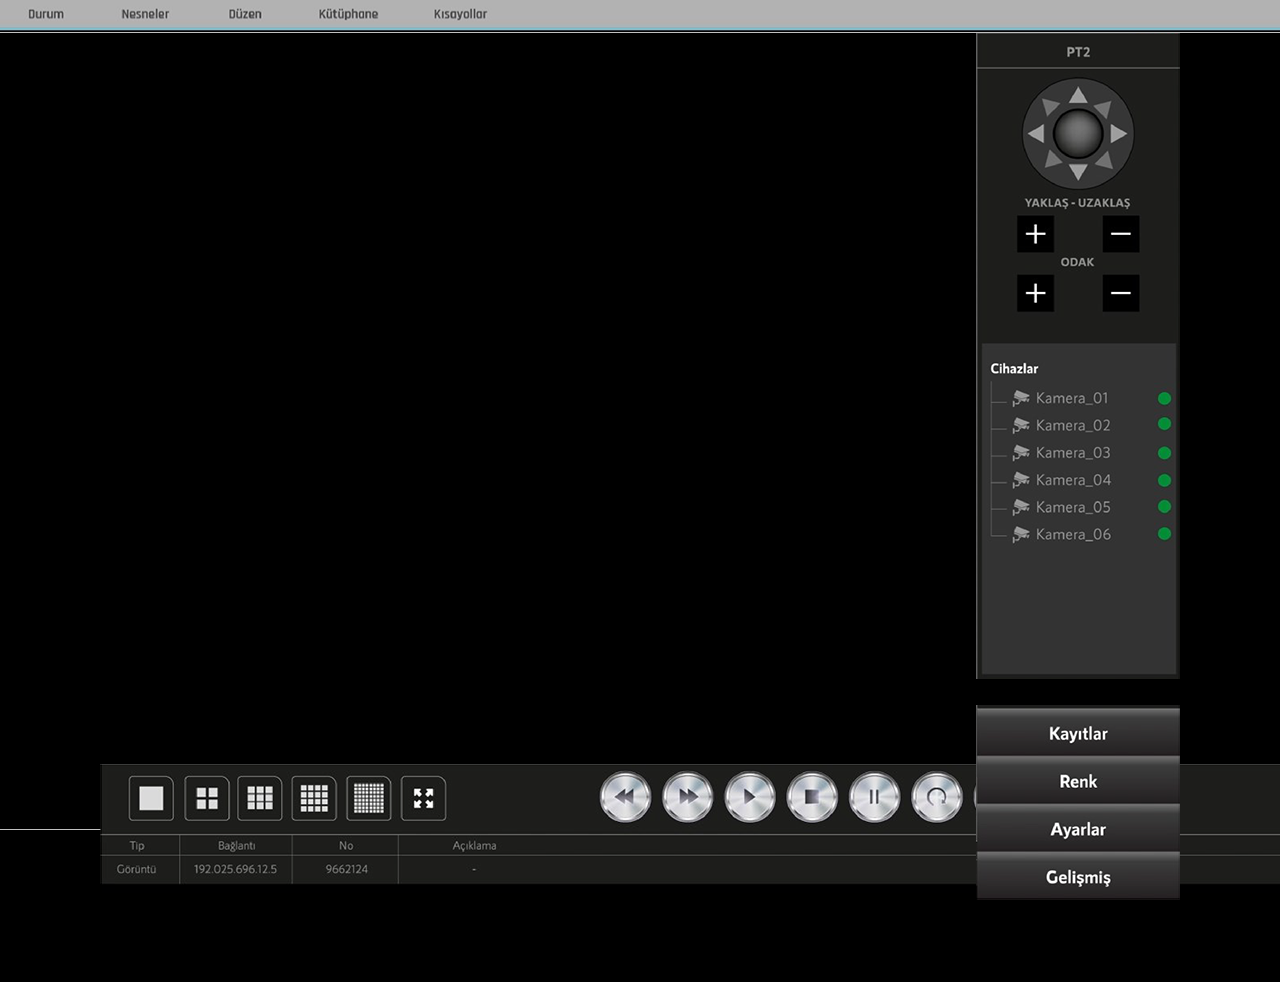
==== cams.html @ 74118bed "Add files via upload" ====
<!DOCTYPE html>
<html class="nojs html css_verticalspacer" lang="tr-TR">
    <head>
        <meta http-equiv="Content-type" content="text/html;charset=UTF-8"/>
        <meta name="generator" content="2018.1.1.386"/>
        <script type="text/javascript">
            // Update the 'nojs'/'js' class on the html node
            document.documentElement.className = document.documentElement.className.replace(/\bnojs\b/g, 'js');

            // Check that all required assets are uploaded and up-to-date
            if (typeof Muse == "undefined")
                window.Muse = {};
            window.Muse.assets = {
                "required": ["museutils.js", "museconfig.js", "jquery.watch.js", "require.js", "cams.css"],
                "outOfDate": []
            };
        </script>
        <title>cams</title>
        <!-- CSS -->
        <link rel="stylesheet" type="text/css" href="css/site_global.css"/>
        <link rel="stylesheet" type="text/css" href="css/cams.css" id="pagesheet"/>
    </head>
    <body>
        <div class="clearfix" id="page">
            <!-- group -->
            <div class="clearfix grpelem" id="pu229">
                <!-- group -->
                <div class="browser_width" id="u229-bw">
                    <div id="u229">
                    <!-- simple frame -->
                    </div>
                </div>
                <div class="clip_frame" id="u232">
                    <!-- image -->
                    <img class="block" id="u232_img" src="images/kamera-yan-ust.png" data-hidpi-src="images/kamera-yan-ust.png" alt="" width="204" height="647"/>
                </div>
                <div class="clip_frame" id="u262">
                    <!-- image -->
                    <img class="block" id="u262_img" src="images/goruntuler.gif" alt="" width="1496" height="798"/>
                </div>
                <div class="clip_frame" id="u222">
                    <!-- image -->
                    <img class="block" id="u222_img" src="images/ust-bar.png" data-hidpi-src="images/ust-bar.png" alt="" width="1700" height="32"/>
                </div>
                <div class="clip_frame" id="u252">
                    <!-- image -->
                    <img class="block" id="u252_img" src="images/kamera-alt.png" data-hidpi-src="images/kamera-alt.png" alt="" width="1496" height="136"/>
                </div>
                <div class="clip_frame" id="u242">
                    <!-- image -->
                    <img class="block" id="u242_img" src="images/kamera_yan_alt.png" data-hidpi-src="images/kamera_yan_alt.png" alt="" width="204" height="195"/>
                </div>
            </div>
            <div class="browser_width grpelem" id="u400-bw">
                <div id="u400">
                <!-- simple frame -->
                </div>
            </div>
            <div class="verticalspacer" data-offset-top="31" data-content-above-spacer="1566" data-content-below-spacer="951"></div>
        </div>
        <!-- Other scripts -->
        <script type="text/javascript">
            // Decide whether to suppress missing file error or not based on preference setting
            var suppressMissingFileError = false
        </script>
        <script type="text/javascript">
            window.Muse.assets.check = function(c) {
                if (!window.Muse.assets.checked) {
                    window.Muse.assets.checked = !0;
                    var b = {}
                      , d = function(a, b) {
                        if (window.getComputedStyle) {
                            var c = window.getComputedStyle(a, null);
                            return c && c.getPropertyValue(b) || c && c[b] || ""
                        }
                        if (document.documentElement.currentStyle)
                            return (c = a.currentStyle) && c[b] || a.style && a.style[b] || "";
                        return ""
                    }
                      , a = function(a) {
                        if (a.match(/^rgb/))
                            return a = a.replace(/\s+/g, "").match(/([\d\,]+)/gi)[0].split(","),
                            (parseInt(a[0]) << 16) + (parseInt(a[1]) << 8) + parseInt(a[2]);
                        if (a.match(/^\#/))
                            return parseInt(a.substr(1), 16);
                        return 0
                    }
                      , f = function(f) {
                        for (var g = document.getElementsByTagName("link"), j = 0; j < g.length; j++)
                            if ("text/css" == g[j].type) {
                                var l = (g[j].href || "").match(/\/?css\/([\w\-]+\.css)\?crc=(\d+)/);
                                if (!l || !l[1] || !l[2])
                                    break;
                                b[l[1]] = l[2]
                            }
                        g = document.createElement("div");
                        g.className = "version";
                        g.style.cssText = "display:none; width:1px; height:1px;";
                        document.getElementsByTagName("body")[0].appendChild(g);
                        for (j = 0; j < Muse.assets.required.length; ) {
                            var l = Muse.assets.required[j]
                              , k = l.match(/([\w\-\.]+)\.(\w+)$/)
                              , i = k && k[1] ? k[1] : null
                              , k = k && k[2] ? k[2] : null;
                            switch (k.toLowerCase()) {
                            case "css":
                                i = i.replace(/\W/gi, "_").replace(/^([^a-z])/gi, "_$1");
                                g.className += " " + i;
                                i = a(d(g, "color"));
                                k = a(d(g, "backgroundColor"));
                                i != 0 || k != 0 ? (Muse.assets.required.splice(j, 1),
                                "undefined" != typeof b[l] && (i != b[l] >>> 24 || k != (b[l] & 16777215)) && Muse.assets.outOfDate.push(l)) : j++;
                                g.className = "version";
                                break;
                            case "js":
                                j++;
                                break;
                            default:
                                throw Error("Unsupported file type: " + k);
                            }
                        }
                        c ? c().jquery != "1.8.3" && Muse.assets.outOfDate.push("jquery-1.8.3.min.js") : Muse.assets.required.push("jquery-1.8.3.min.js");
                        g.parentNode.removeChild(g);
                        if (Muse.assets.outOfDate.length || Muse.assets.required.length)
                            g = "Some files on the server may be missing or incorrect. Clear browser cache and try again. If the problem persists please contact website author.",
                            f && Muse.assets.outOfDate.length && (g += "\nOut of date: " + Muse.assets.outOfDate.join(",")),
                            f && Muse.assets.required.length && (g += "\nMissing: " + Muse.assets.required.join(",")),
                            suppressMissingFileError ? (g += "\nUse SuppressMissingFileError key in AppPrefs.xml to show missing file error pop up.",
                            console.log(g)) : alert(g)
                    };
                    location && location.search && location.search.match && location.search.match(/muse_debug/gi) ? setTimeout(function() {
                        f(!0)
                    }, 5E3) : f()
                }
            }
            ;
            var muse_init = function() {
                require.config({
                    baseUrl: ""
                });
                require(["jquery", "museutils", "whatinput", "jquery.watch"], function(c) {
                    var $ = c;
                    $(document).ready(function() {
                        try {
                            window.Muse.assets.check($);
                            /* body */
                            Muse.Utils.transformMarkupToFixBrowserProblemsPreInit();
                            /* body */
                            Muse.Utils.detectScreenResolution();
                            /* HiDPI screens */
                            Muse.Utils.prepHyperlinks(true);
                            /* body */
                            Muse.Utils.resizeHeight('.browser_width');
                            /* resize height */
                            Muse.Utils.requestAnimationFrame(function() {
                                $('body').addClass('initialized');
                            });
                            /* mark body as initialized */
                            Muse.Utils.makeButtonsVisibleAfterSettingMinWidth();
                            /* body */
                            Muse.Utils.fullPage('#page');
                            /* 100% height page */
                            Muse.Utils.showWidgetsWhenReady();
                            /* body */
                            Muse.Utils.transformMarkupToFixBrowserProblems();
                            /* body */
                        } catch (b) {
                            if (b && "function" == typeof b.notify ? b.notify() : Muse.Assert.fail("Error calling selector function: " + b),
                            false)
                                throw b;
                        }
                    })
                })
            };
        </script>
        <!-- RequireJS script -->
        <script src="scripts/require.js" type="text/javascript" async data-main="scripts/museconfig.js" onload="if (requirejs) requirejs.onError = function(requireType, requireModule) { if (requireType && requireType.toString && requireType.toString().indexOf && 0 <= requireType.toString().indexOf('#scripterror')) window.Muse.assets.check(); }" onerror="window.Muse.assets.check();"></script>
    </body>
</html>
---- css/site_global.css ----
html {
    min-height: 100%;
    min-width: 100%;
    -ms-text-size-adjust: none;
}

body,div,dl,dt,dd,ul,ol,li,nav,h1,h2,h3,h4,h5,h6,pre,code,form,fieldset,legend,input,button,textarea,p,blockquote,th,td,a {
    margin: 0px;
    padding: 0px;
    border-width: 0px;
    border-style: solid;
    border-color: transparent;
    -webkit-transform-origin: left top;
    -ms-transform-origin: left top;
    -o-transform-origin: left top;
    transform-origin: left top;
    background-repeat: no-repeat;
}

button.submit-btn {
    -moz-box-sizing: content-box;
    -webkit-box-sizing: content-box;
    box-sizing: content-box;
}

.transition {
    -webkit-transition-property: background-image,background-position,background-color,border-color,border-radius,color,font-size,font-style,font-weight,letter-spacing,line-height,text-align,box-shadow,text-shadow,opacity;
    transition-property: background-image,background-position,background-color,border-color,border-radius,color,font-size,font-style,font-weight,letter-spacing,line-height,text-align,box-shadow,text-shadow,opacity;
}

.transition * {
    -webkit-transition: inherit;
    transition: inherit;
}

table {
    border-collapse: collapse;
    border-spacing: 0px;
}

fieldset,img {
    border: 0px;
    border-style: solid;
    -webkit-transform-origin: left top;
    -ms-transform-origin: left top;
    -o-transform-origin: left top;
    transform-origin: left top;
}

address,caption,cite,code,dfn,em,strong,th,var,optgroup {
    font-style: inherit;
    font-weight: inherit;
}

del,ins {
    text-decoration: none;
}

li {
    list-style: none;
}

caption,th {
    text-align: left;
}

h1,h2,h3,h4,h5,h6 {
    font-size: 100%;
    font-weight: inherit;
}

input,button,textarea,select,optgroup,option {
    font-family: inherit;
    font-size: inherit;
    font-style: inherit;
    font-weight: inherit;
}

.form-grp input,.form-grp textarea {
    -webkit-appearance: none;
    -webkit-border-radius: 0;
}

body {
    font-family: Arial, Helvetica Neue, Helvetica, sans-serif;
    text-align: left;
    font-size: 14px;
    line-height: 17px;
    word-wrap: break-word;
    text-rendering: optimizeLegibility;
    -moz-font-feature-settings: 'liga';
    -ms-font-feature-settings: 'liga';
    -webkit-font-feature-settings: 'liga';
    font-feature-settings: 'liga';
}

a:link {
    color: #0000FF;
    text-decoration: underline;
}

a:visited {
    color: #800080;
    text-decoration: underline;
}

a:hover {
    color: #0000FF;
    text-decoration: underline;
}

a:active {
    color: #EE0000;
    text-decoration: underline;
}

a.nontext {
    color: black;
    text-decoration: none;
    font-style: normal;
    font-weight: normal;
}

.normal_text {
    color: #000000;
    direction: ltr;
    font-family: Arial, Helvetica Neue, Helvetica, sans-serif;
    font-size: 14px;
    font-style: normal;
    font-weight: normal;
    letter-spacing: 0px;
    line-height: 17px;
    text-align: left;
    text-decoration: none;
    text-indent: 0px;
    text-transform: none;
    vertical-align: 0px;
    padding: 0px;
}

.list0 li:before {
    position: absolute;
    right: 100%;
    letter-spacing: 0px;
    text-decoration: none;
    font-weight: normal;
    font-style: normal;
}

.rtl-list li:before {
    right: auto;
    left: 100%;
}

.nls-None > li:before,.nls-None .list3 > li:before,.nls-None .list6 > li:before {
    margin-right: 6px;
    content: '•';
}

.nls-None .list1 > li:before,.nls-None .list4 > li:before,.nls-None .list7 > li:before {
    margin-right: 6px;
    content: '○';
}

.nls-None,.nls-None .list1,.nls-None .list2,.nls-None .list3,.nls-None .list4,.nls-None .list5,.nls-None .list6,.nls-None .list7,.nls-None .list8 {
    padding-left: 34px;
}

.nls-None.rtl-list,.nls-None .list1.rtl-list,.nls-None .list2.rtl-list,.nls-None .list3.rtl-list,.nls-None .list4.rtl-list,.nls-None .list5.rtl-list,.nls-None .list6.rtl-list,.nls-None .list7.rtl-list,.nls-None .list8.rtl-list {
    padding-left: 0px;
    padding-right: 34px;
}

.nls-None .list2 > li:before,.nls-None .list5 > li:before,.nls-None .list8 > li:before {
    margin-right: 6px;
    content: '-';
}

.nls-None.rtl-list > li:before,.nls-None .list1.rtl-list > li:before,.nls-None .list2.rtl-list > li:before,.nls-None .list3.rtl-list > li:before,.nls-None .list4.rtl-list > li:before,.nls-None .list5.rtl-list > li:before,.nls-None .list6.rtl-list > li:before,.nls-None .list7.rtl-list > li:before,.nls-None .list8.rtl-list > li:before {
    margin-right: 0px;
    margin-left: 6px;
}

.TabbedPanelsTab {
    white-space: nowrap;
}

.MenuBar .MenuBarView,.MenuBar .SubMenuView {
    display: block;
    list-style: none;
}

.MenuBar .SubMenu {
    display: none;
    position: absolute;
}

.NoWrap {
    white-space: nowrap;
    word-wrap: normal;
}

.rootelem {
    margin-left: auto;
    margin-right: auto;
}

.colelem {
    display: inline;
    float: left;
    clear: both;
}

.clearfix:after {
    content: "\0020";
    visibility: hidden;
    display: block;
    height: 0px;
    clear: both;
}

*:first-child+html .clearfix {
    zoom:1;}

.clip_frame {
    overflow: hidden;
}

.popup_anchor {
    position: relative;
    width: 0px;
    height: 0px;
}

.allow_click_through * {
    pointer-events: auto;
}

.popup_element {
    z-index: 100000;
}

.svg {
    display: block;
    vertical-align: top;
}

span.wrap {
    content: '';
    clear: left;
    display: block;
}

span.actAsInlineDiv {
    display: inline-block;
}

.position_content,.excludeFromNormalFlow {
    float: left;
}

.preload_images {
    position: absolute;
    overflow: hidden;
    left: -9999px;
    top: -9999px;
    height: 1px;
    width: 1px;
}

.preload {
    height: 1px;
    width: 1px;
}

.animateStates {
    -webkit-transition: 0.3s ease-in-out;
    -moz-transition: 0.3s ease-in-out;
    -o-transition: 0.3s ease-in-out;
    transition: 0.3s ease-in-out;
}

[data-whatinput="mouse"] *:focus,[data-whatinput="touch"] *:focus,input:focus,textarea:focus {
    outline: none;
}

textarea {
    resize: none;
    overflow: auto;
}

.allow_click_through,.fld-prompt {
    pointer-events: none;
}

.wrapped-input {
    position: absolute;
    top: 0px;
    left: 0px;
    background: transparent;
    border: none;
}

.submit-btn {
    z-index: 50000;
    cursor: pointer;
}

.anchor_item {
    width: 22px;
    height: 18px;
}

.MenuBar .SubMenuVisible,.MenuBarVertical .SubMenuVisible,.MenuBar .SubMenu .SubMenuVisible,.popup_element.Active,span.actAsPara,.actAsDiv,a.nonblock.nontext,img.block {
    display: block;
}

.widget_invisible,.js .invi,.js .mse_pre_init {
    visibility: hidden;
}

.ose_ei {
    visibility: hidden;
    z-index: 0;
}

.no_vert_scroll {
    overflow-y: hidden;
}

.always_vert_scroll {
    overflow-y: scroll;
}

.always_horz_scroll {
    overflow-x: scroll;
}

.fullscreen {
    overflow: hidden;
    left: 0px;
    top: 0px;
    position: fixed;
    height: 100%;
    width: 100%;
    -moz-box-sizing: border-box;
    -webkit-box-sizing: border-box;
    -ms-box-sizing: border-box;
    box-sizing: border-box;
}

.fullwidth {
    position: absolute;
}

.borderbox {
    -moz-box-sizing: border-box;
    -webkit-box-sizing: border-box;
    -ms-box-sizing: border-box;
    box-sizing: border-box;
}

.scroll_wrapper {
    position: absolute;
    overflow: auto;
    left: 0px;
    right: 0px;
    top: 0px;
    bottom: 0px;
    padding-top: 0px;
    padding-bottom: 0px;
    margin-top: 0px;
    margin-bottom: 0px;
}

.browser_width > * {
    position: absolute;
    left: 0px;
    right: 0px;
}

.grpelem,.accordion_wrapper {
    display: inline;
    float: left;
}

.fld-checkbox input[type=checkbox],.fld-radiobutton input[type=radio] {
    position: absolute;
    overflow: hidden;
    clip: rect(0px, 0px, 0px, 0px);
    height: 1px;
    width: 1px;
    margin: -1px;
    padding: 0px;
    border: 0px;
}

.fld-checkbox input[type=checkbox] + label,.fld-radiobutton input[type=radio] + label {
    display: inline-block;
    background-repeat: no-repeat;
    cursor: pointer;
    float: left;
    width: 100%;
    height: 100%;
}

.pointer_cursor,.fld-recaptcha-mode,.fld-recaptcha-refresh,.fld-recaptcha-help {
    cursor: pointer;
}

p,h1,h2,h3,h4,h5,h6,ol,ul,span.actAsPara {
    max-height: 1000000px;
}

.superscript {
    vertical-align: super;
    font-size: 66%;
    line-height: 0px;
}

.subscript {
    vertical-align: sub;
    font-size: 66%;
    line-height: 0px;
}

.horizontalSlideShow {
    -ms-touch-action: pan-y;
    touch-action: pan-y;
}

.verticalSlideShow {
    -ms-touch-action: pan-x;
    touch-action: pan-x;
}

.colelem100,.verticalspacer {
    clear: both;
}

.list0 li,.MenuBar .MenuItemContainer,.SlideShowContentPanel .fullscreen img,.css_verticalspacer .verticalspacer {
    position: relative;
}

.popup_element.Inactive,.js .disn,.js .an_invi,.hidden,.breakpoint {
    display: none;
}

#muse_css_mq {
    position: absolute;
    display: none;
    background-color: #FFFFFE;
}

.fluid_height_spacer {
    width: 0.01px;
}

.muse_check_css {
    display: none;
    position: fixed;
}

@media screen and (-webkit-min-device-pixel-ratio: 0) {
    body {
        text-rendering:auto;
    }
}
---- css/cams.css ----
.version.cams {
    color: #000007;
    background-color: #8BA544;
}

#page {
    z-index: 1;
    width: 1700px;
    min-height: 982px;
    background-image: none;
    border-width: 0px;
    border-color: #000000;
    background-color: transparent;
    margin-left: auto;
    margin-right: auto;
}

#pu229 {
    z-index: 2;
    width: 0.01px;
    height: 0px;
    padding-bottom: 1567px;
    margin-bottom: -585px;
    margin-right: -10000px;
}

#u229 {
    z-index: 2;
    height: 1567px;
    background-color: #000000;
    position: fixed;
    top: 0px;
}

#u229-bw {
    z-index: 2;
}

#u232 {
    z-index: 4;
    width: 204px;
    background-color: transparent;
    position: fixed;
    top: 32px;
    right: 100px;
}

#u262 {
    z-index: 6;
    width: 1496px;
    background-color: transparent;
    position: fixed;
    top: 32px;
    left: 50%;
    margin-left: -850px;
}

#u222 {
    z-index: 8;
    width: 1700px;
    background-color: transparent;
    position: fixed;
    top: 0px;
    left: 50%;
    margin-left: -850px;
}

#u252 {
    z-index: 10;
    width: 1496px;
    background-color: transparent;
    position: fixed;
    bottom: 0px;
    left: 100px;
}

#u242 {
    z-index: 12;
    width: 204px;
    background-color: transparent;
    position: fixed;
    bottom: 0px;
    right: 100px;
}

#u400 {
    z-index: 3;
    height: 31px;
    background-color: #B2B2B2;
}

.js body {
    visibility: hidden;
}

.js body.initialized {
    visibility: visible;
}

#u400-bw {
    z-index: 3;
    height: 31px;
}

.css_verticalspacer .verticalspacer {
    height: calc(100vh - 2517px);
}

#muse_css_mq,.html {
    background-color: #FFFFFF;
}

body {
    position: relative;
    min-width: 1700px;
}
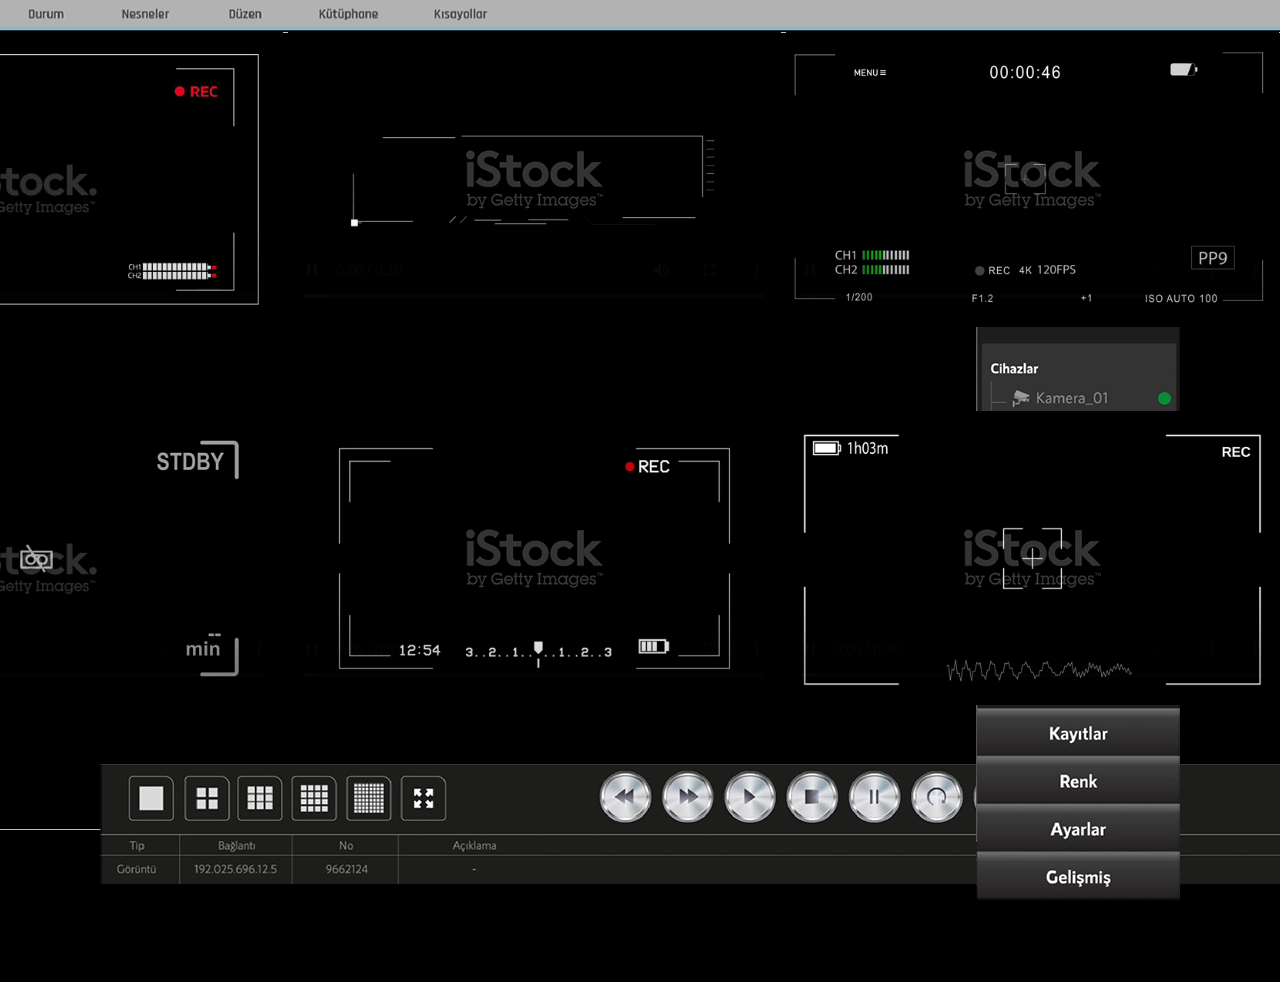
==== commit cb746f42: "Update cams.html" ====
--- a/cams.html
+++ b/cams.html
@@ -19,6 +19,7 @@
         <!-- CSS -->
         <link rel="stylesheet" type="text/css" href="css/site_global.css"/>
         <link rel="stylesheet" type="text/css" href="css/cams.css" id="pagesheet"/>
+        <link rel="stylesheet" type="text/css" href="styles.css"/>
     </head>
     <body>
         <div class="clearfix" id="page">
@@ -34,9 +35,12 @@
                     <!-- image -->
                     <img class="block" id="u232_img" src="images/kamera-yan-ust.png" data-hidpi-src="images/kamera-yan-ust.png" alt="" width="204" height="647"/>
                 </div>
-                <div class="clip_frame" id="u262">
+                <div class="clip_frame gif-container" id="u262">
                     <!-- image -->
                     <img class="block" id="u262_img" src="images/goruntuler.gif" alt="" width="1496" height="798"/>
+                    <div class="overlay" id="overlay">
+                        <div id="iframe-container"></div>
+                    </div>
                 </div>
                 <div class="clip_frame" id="u222">
                     <!-- image -->
@@ -58,6 +62,7 @@
             </div>
             <div class="verticalspacer" data-offset-top="31" data-content-above-spacer="1566" data-content-below-spacer="951"></div>
         </div>
+        <script src="script.js"></script>
         <!-- Other scripts -->
         <script type="text/javascript">
             // Decide whether to suppress missing file error or not based on preference setting
--- a/styles.css
+++ b/styles.css
@@ -0,0 +1,26 @@
+.container {
+    position: relative;
+    display: flex;
+    justify-content: center;
+    align-items: center;
+    height: 100vh;
+}
+
+.gif-container {
+    position: relative;
+    display: inline-block;
+}
+
+.overlay {
+    position: absolute;
+    top: 0;
+    left: 0;
+    width: 100%;
+    height: 100%;
+}
+iframe{
+    margin-right: 5px;
+    margin-bottom: 80px;
+    width: 493px;
+    height: 295px;
+}